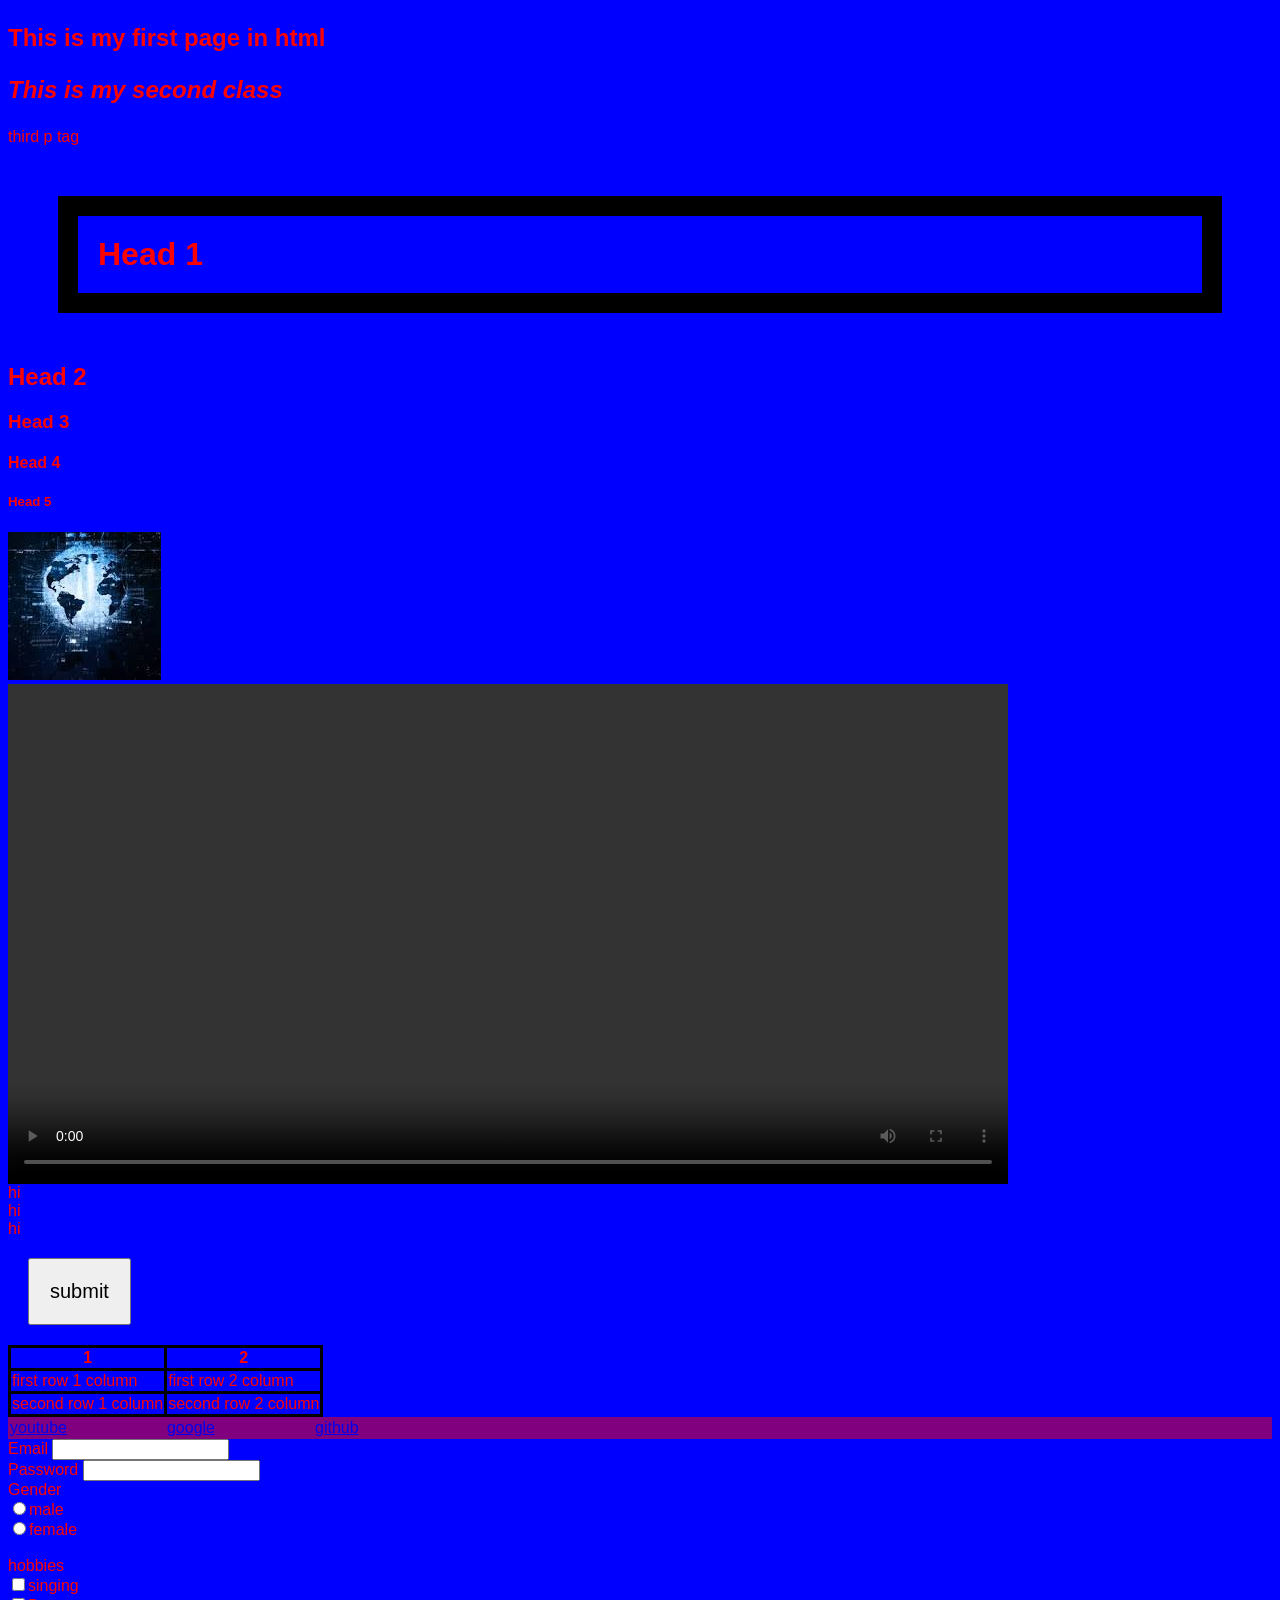
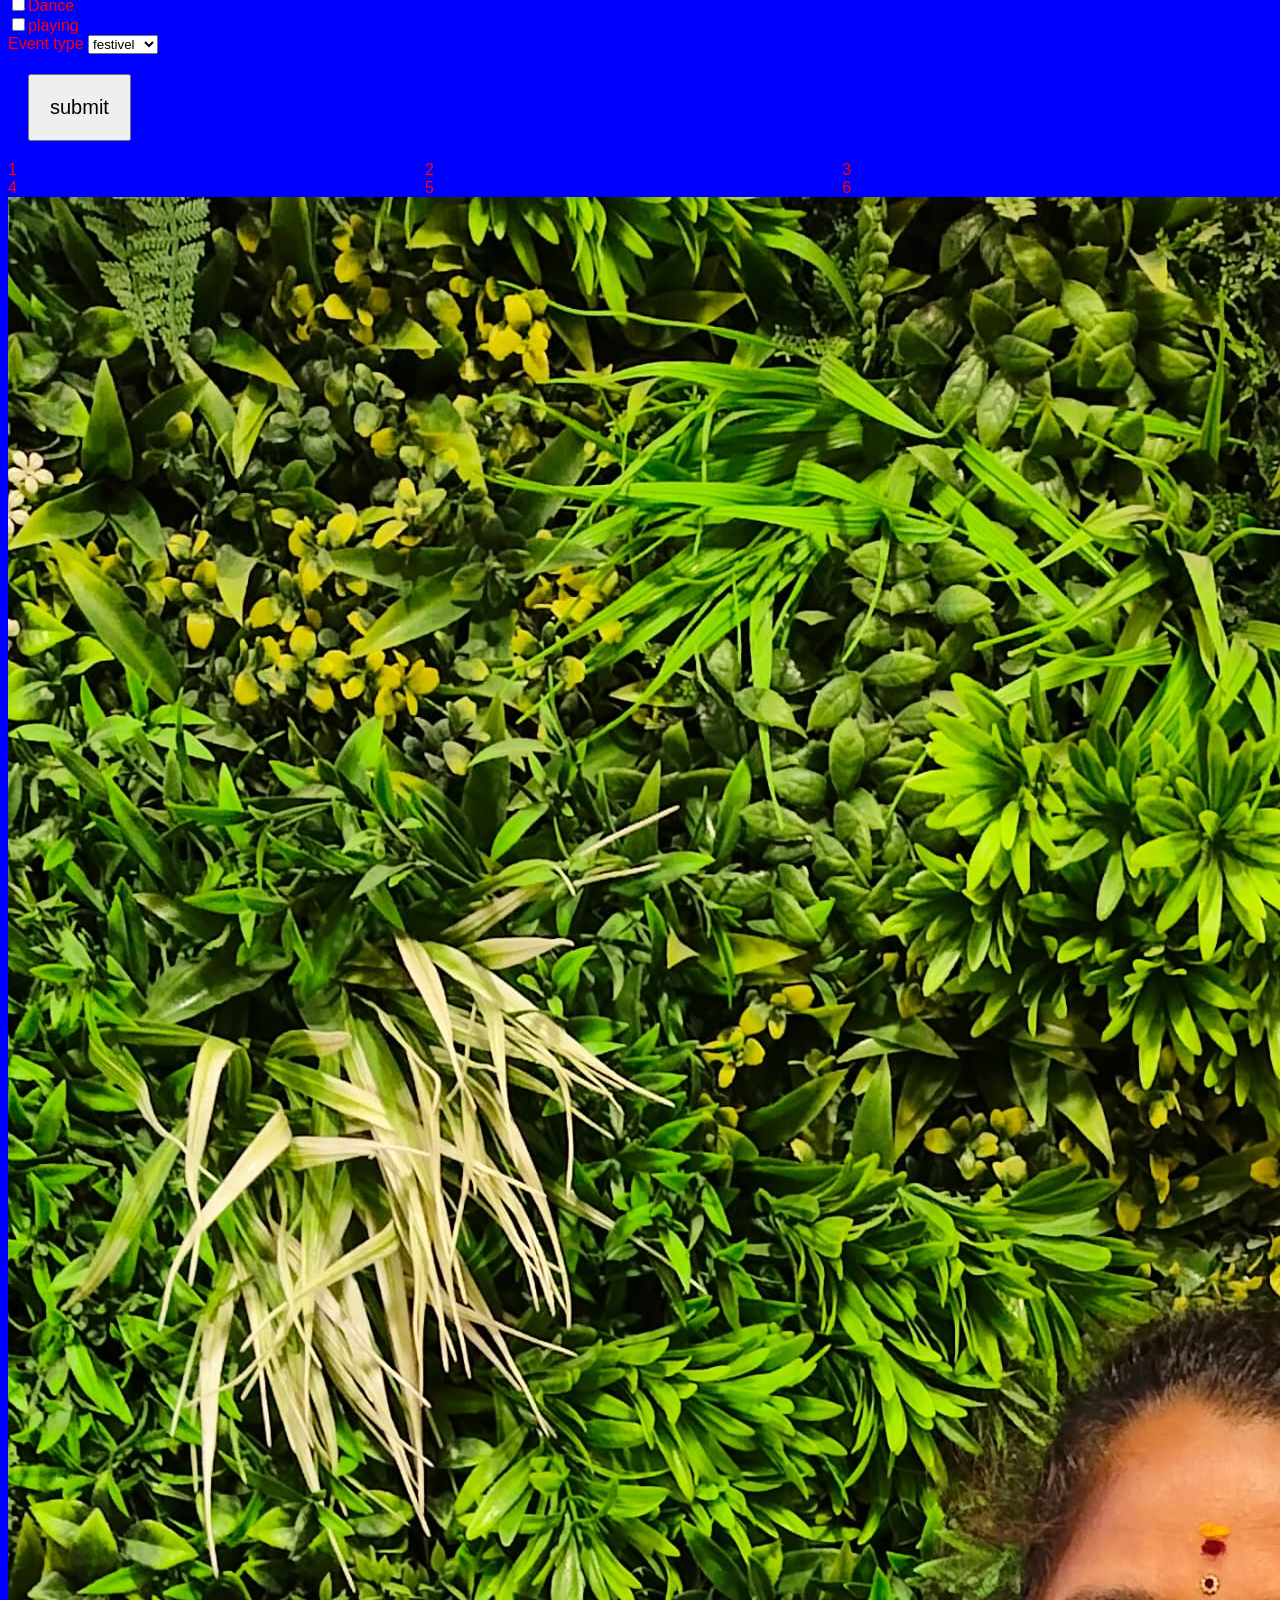
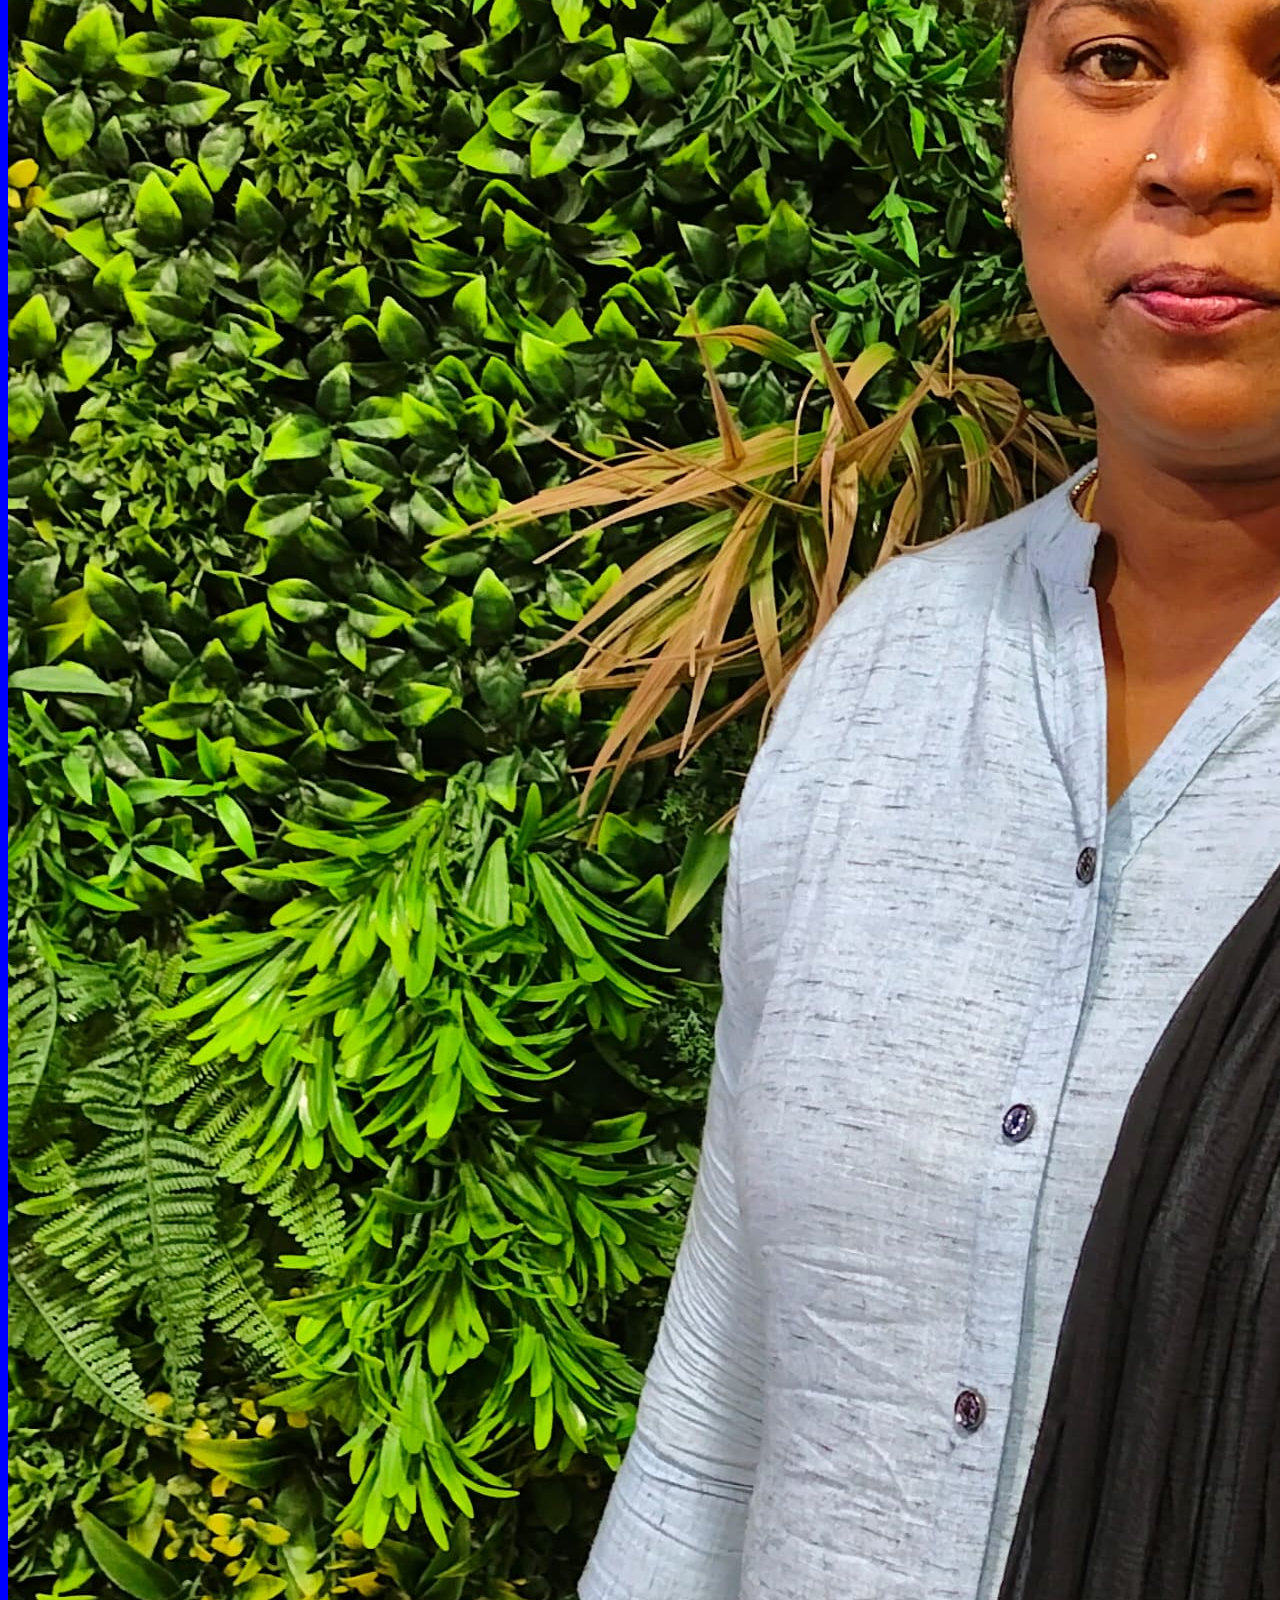
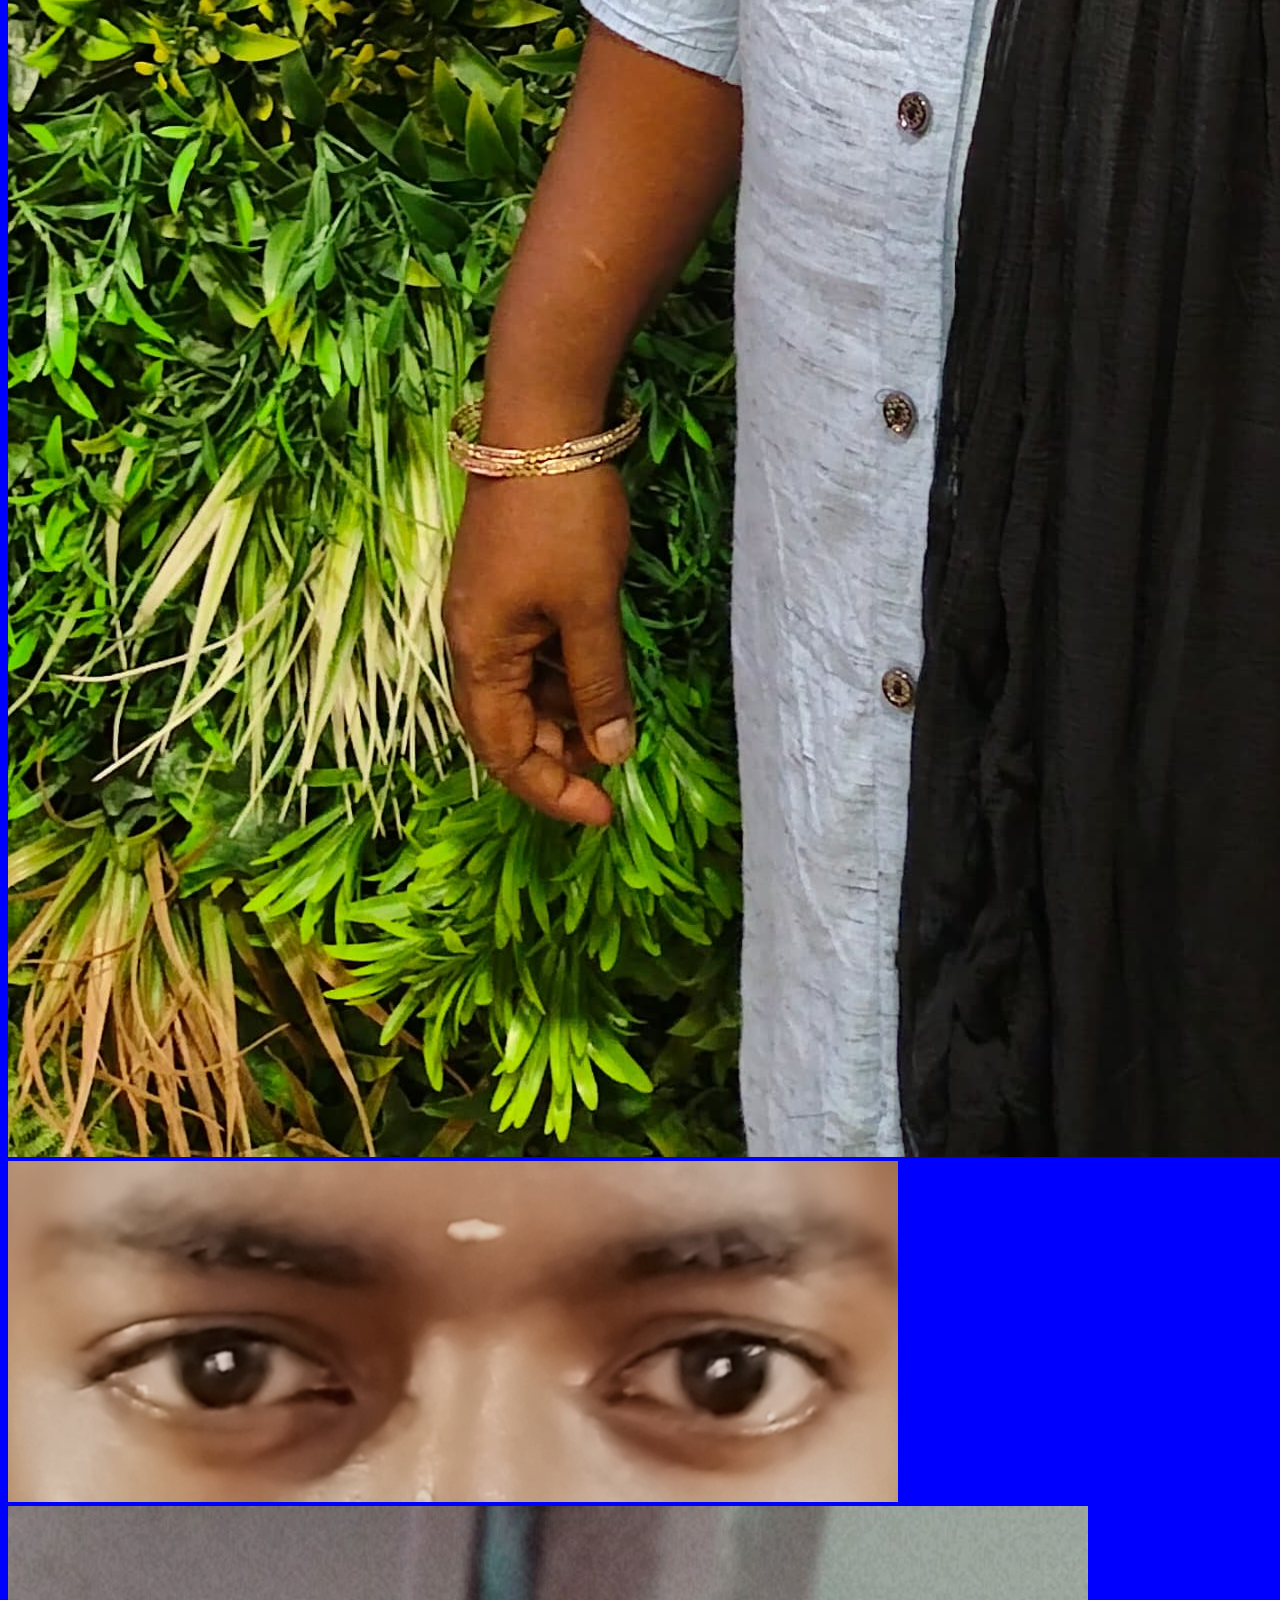
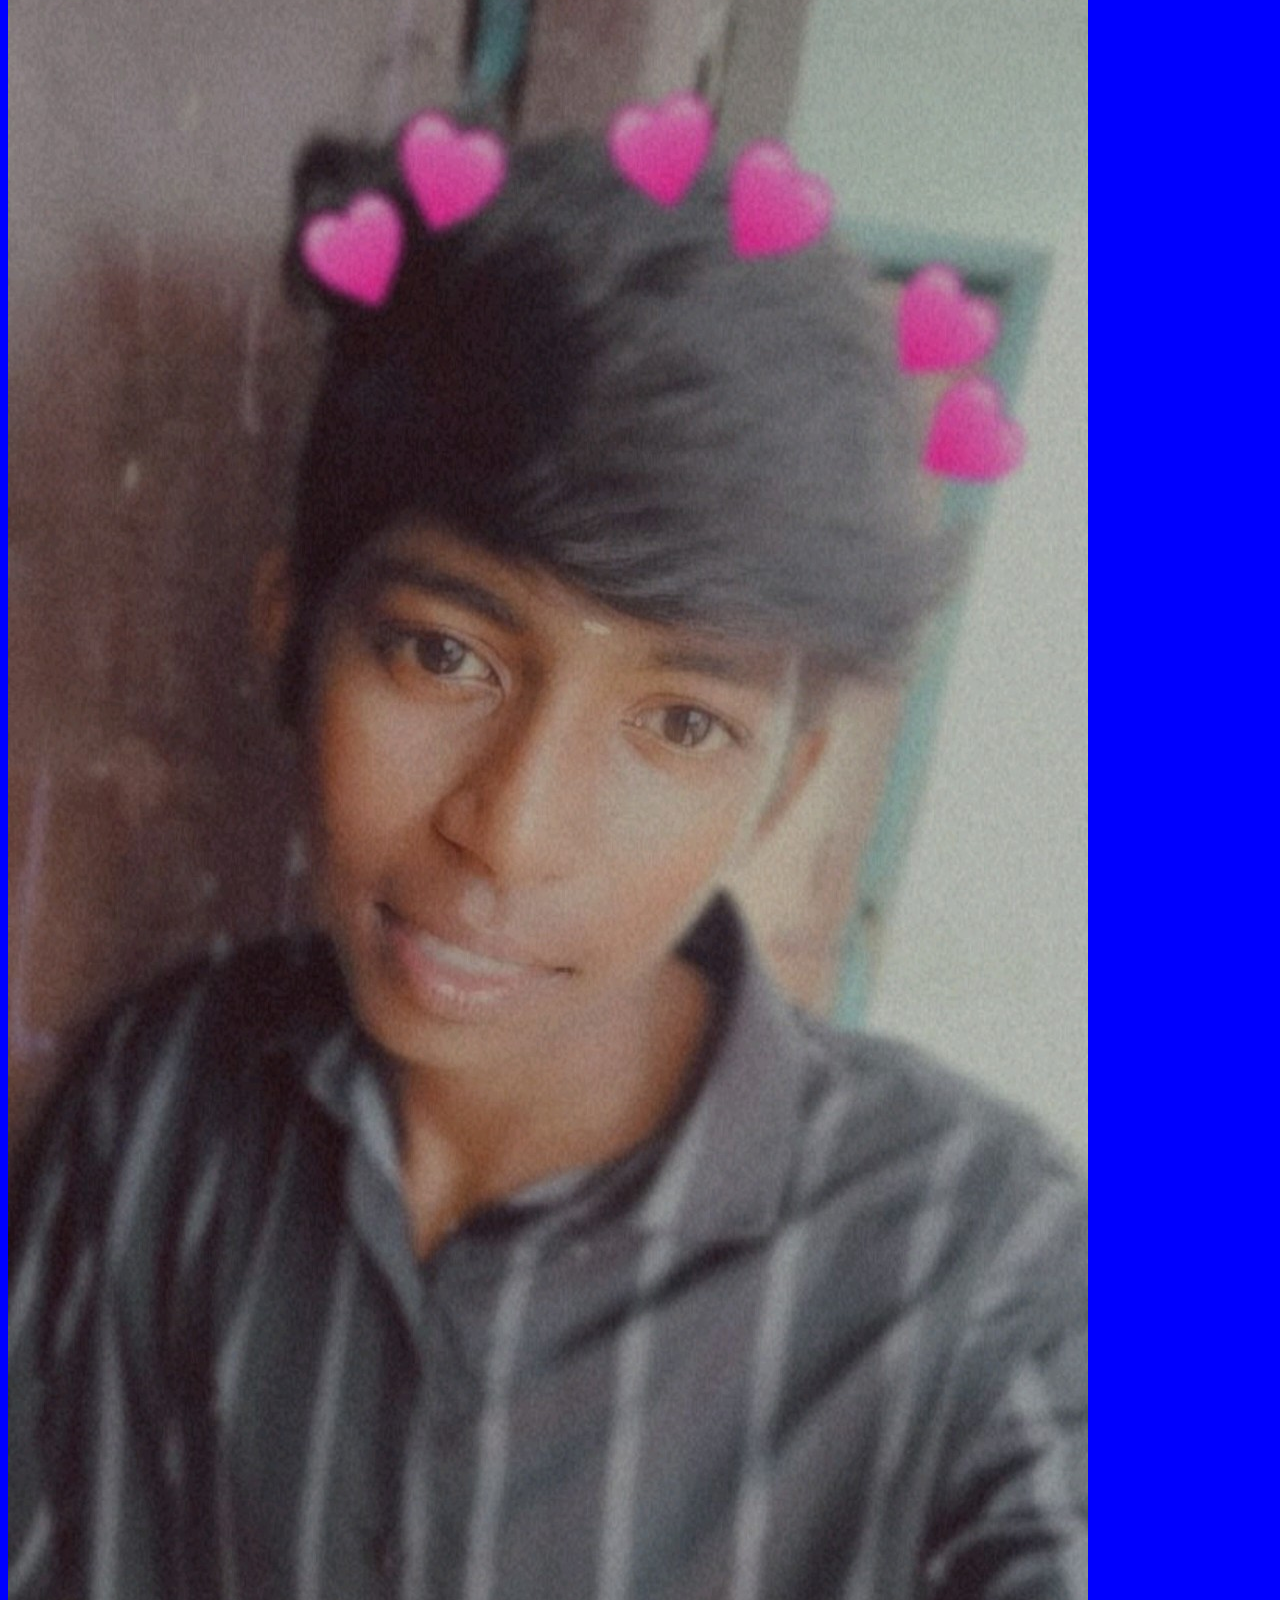
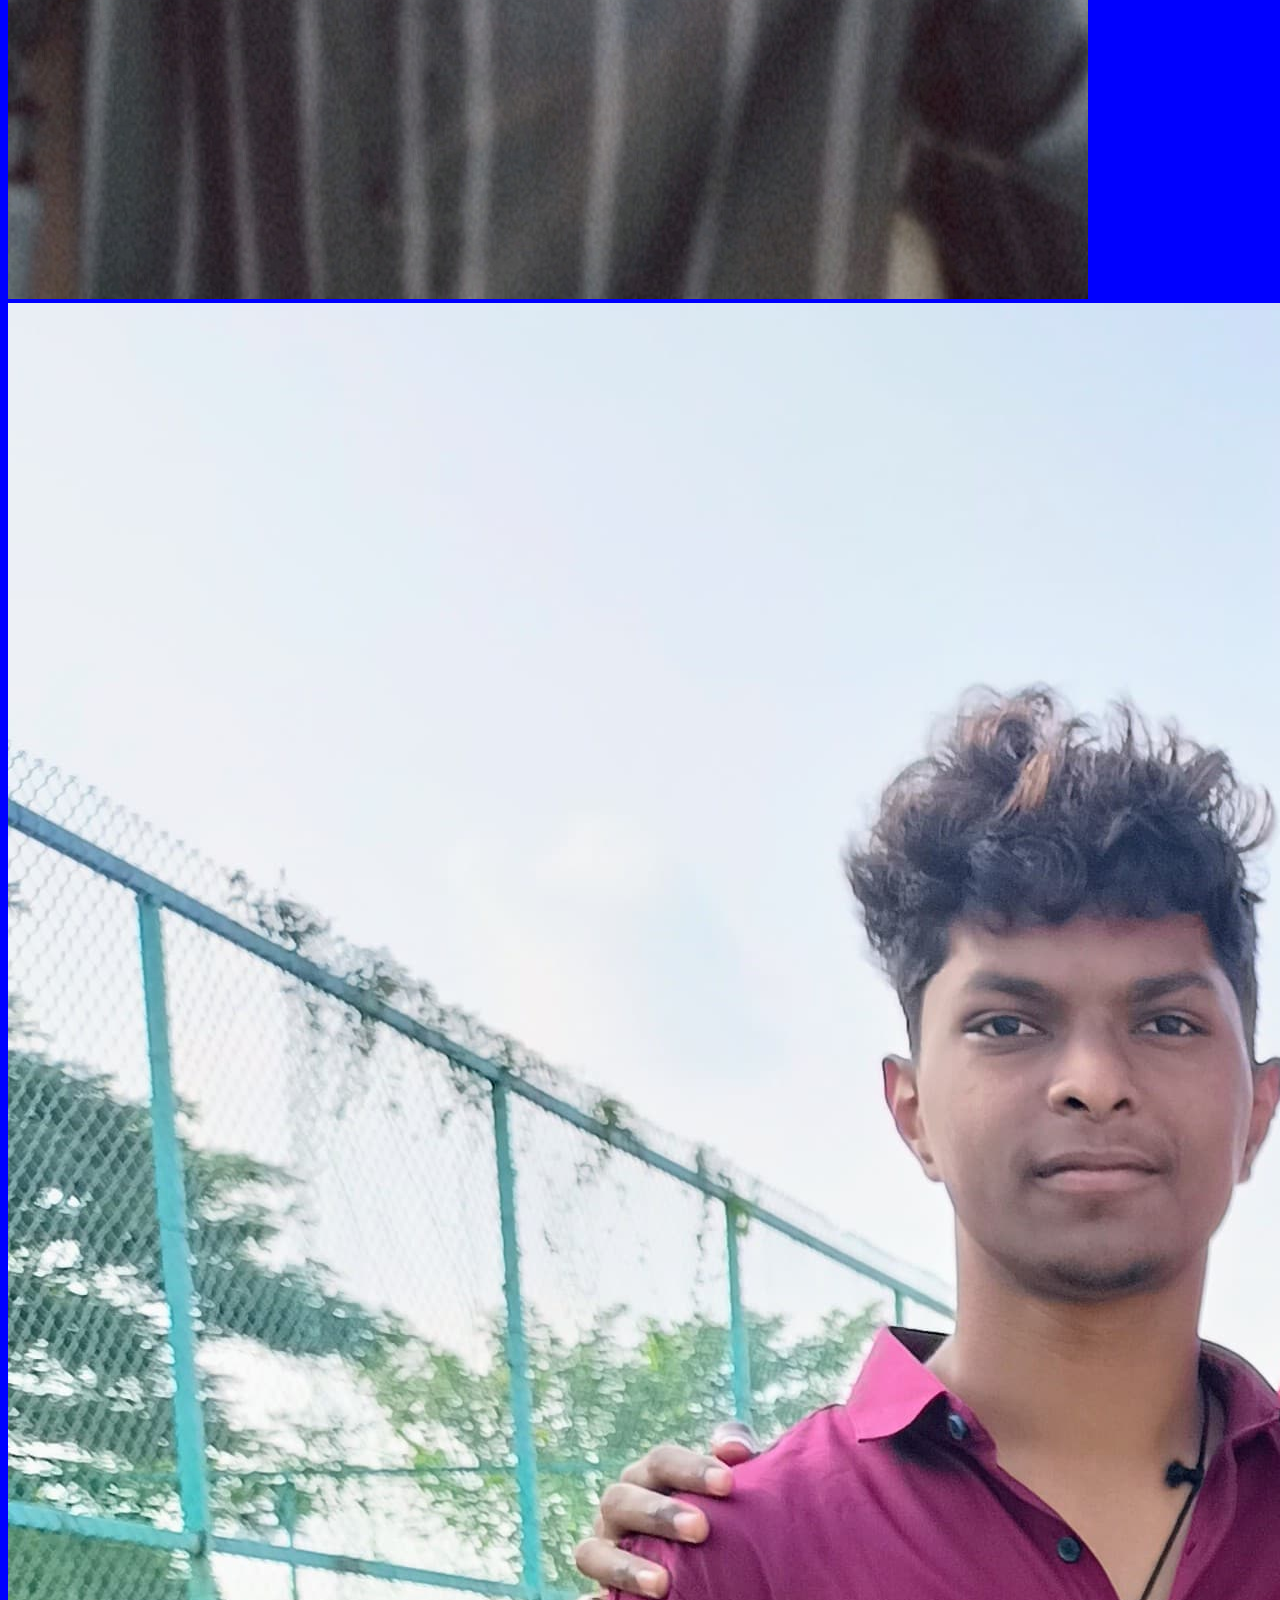
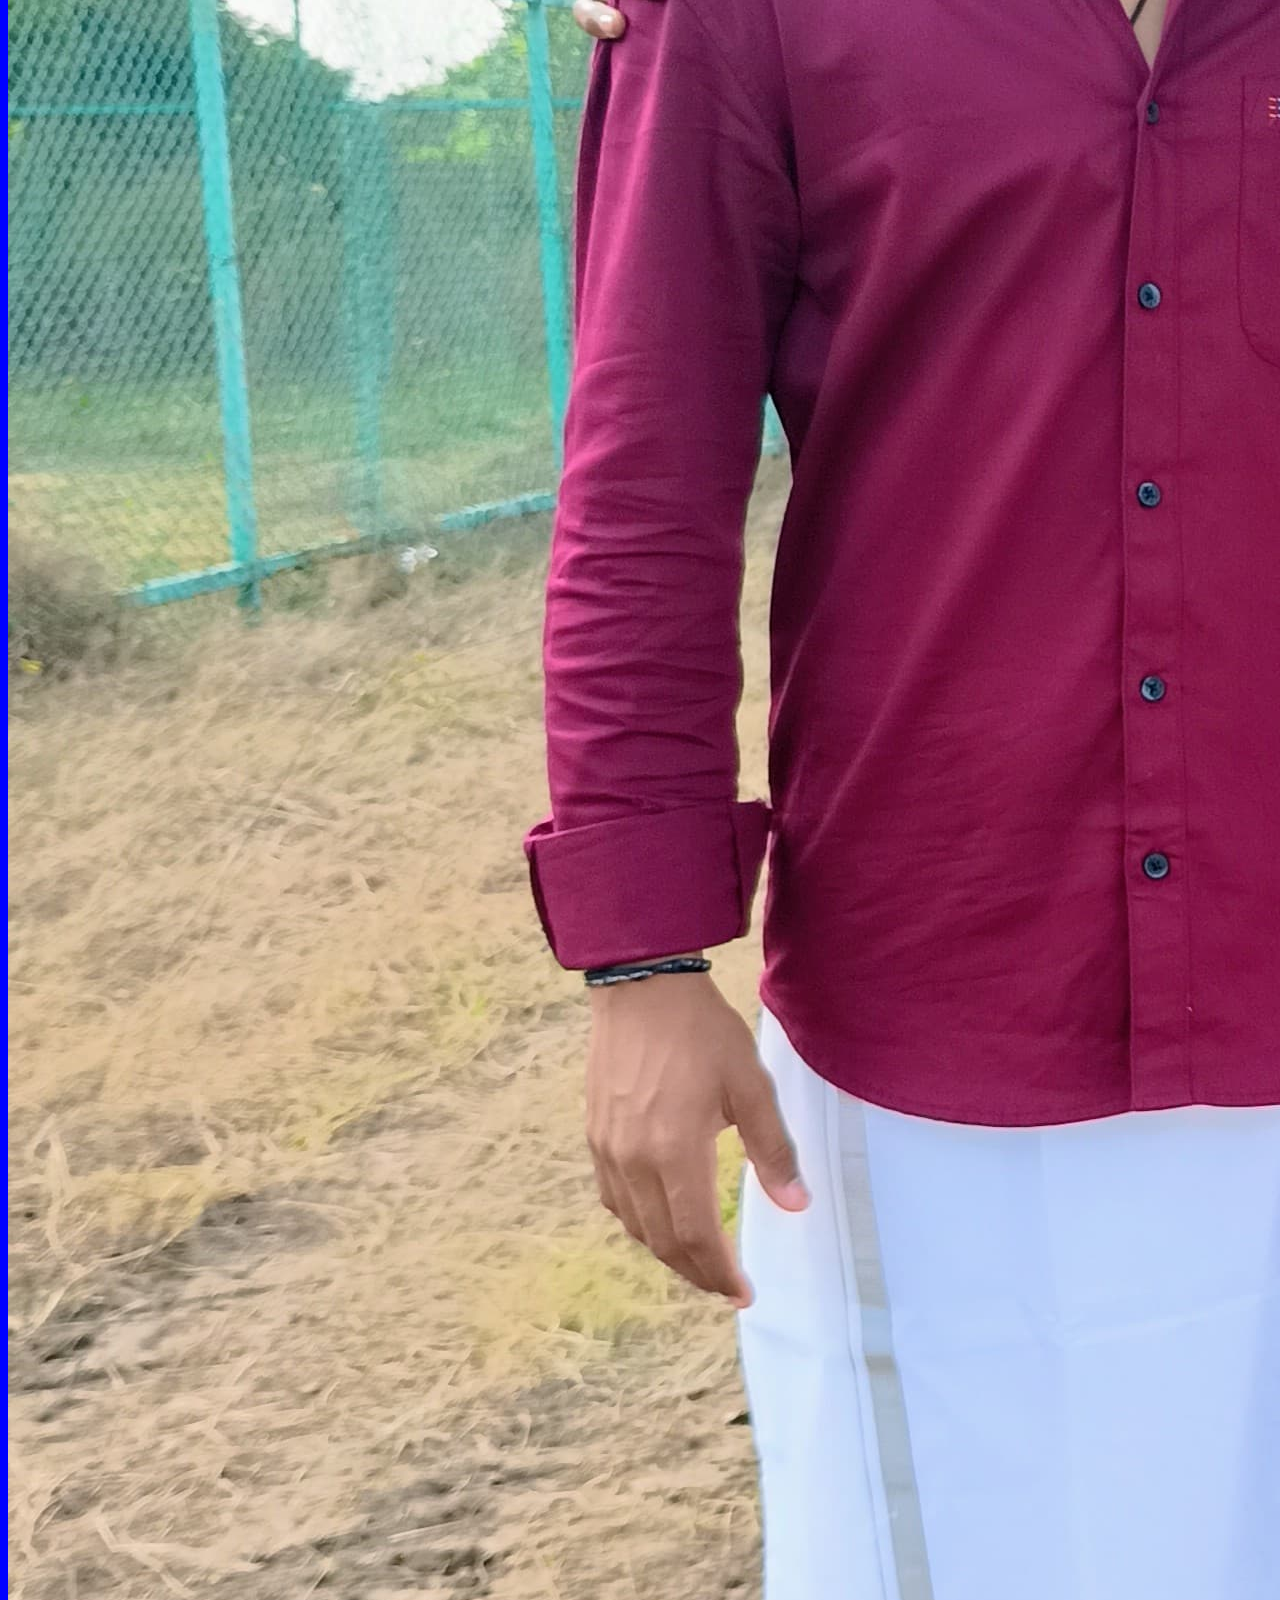
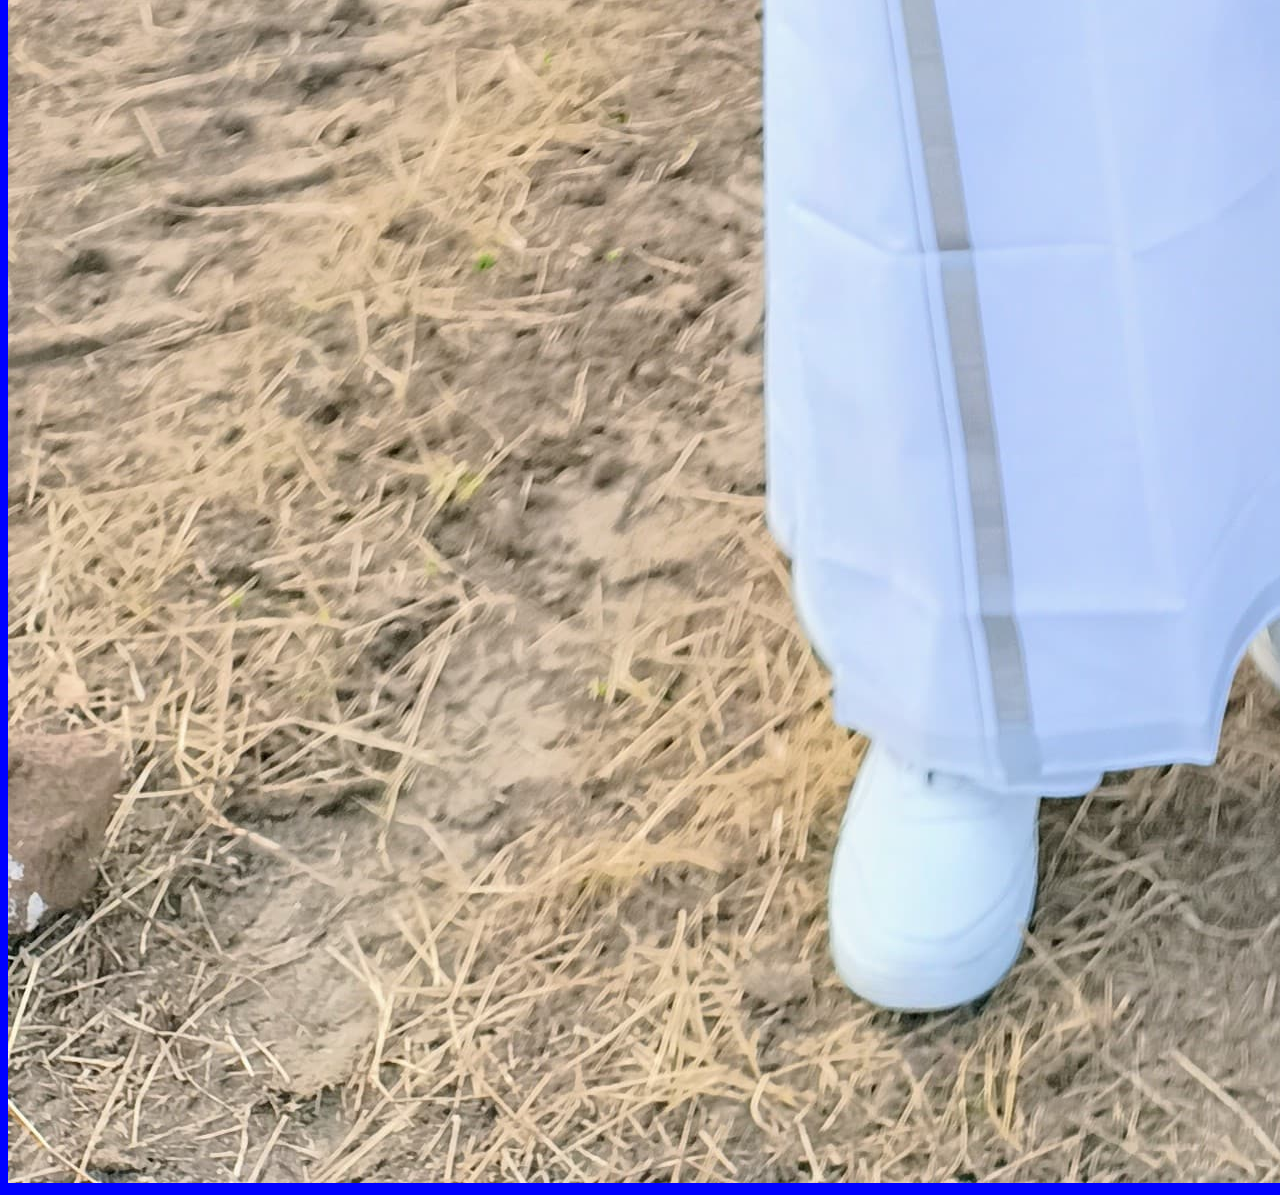
==== index.html @ 079abe18 "css - flexbox & grid" ====
<!DOCTYPE html>
<html>
     <head>
           <title> my first website</title>
           <link rel="stylesheet" href="batch2.css">
     </head>
     <body> 
        <p id ="p1" class="pclass">This is my first page in html</p>
        <p id ="p2" class="pclass">This is my second class</p>
        <p>third p tag </p>
        <h1>Head 1</h1>
        <h2>Head 2</h2>
        <h3>Head 3</h3>
        <h4>Head 4</h4>
        <h5>Head 5</h5>
        <div>
        <img src= "download.jfif"></div>
        <div>
        <video controls>
            <source src ="code.mp4" type="video/mp4">
        </video> </div>
        <header>hi</header>
        <main>hi</main>
        <footer>hi</footer>
        
        <button>submit</button>
        <table>
            <tr>
                <th> 1</th>
                <th>  2</th>
            </tr>
            <tr>
                <td>first row 1 column</th>
                <td>   first row 2 column</th>
            </tr>
            <tr>
                <td>second row 1 column</th>
                <td>   second row 2 column</th>
            </tr>
        </table>
        <nav>
            <a href = "https://youtube.com">youtube</a>
            <a href = "https://google.com">google</a>
            <a href = "https://github.com">github</a>
        </nav>
        <form>
            <label> Email</label>
            <input type ="email"><br>
            <label>Password</label>
            <input type="password"><br>
            <label> Gender<br>
                <input name ="gender" type="radio">male<br>
                <input name ="gender" type="radio">female<br>
            </label><br>
            <label>hobbies<br>
                 <input name ="gender" type="checkbox">singing<br>
                <input name ="gender" type="checkbox">Dance<br>
                <input name ="gender" type="checkbox">playing
            </label><br>
            <label>Event type</label>
            <select name ="Event">
                <option>festivel</option>
                <option>birthday</option>
                <option>others</option>
            </select><br>
            <button type="submit">submit</button>
        </form>
        <div class="grid">
            <div id = "one">1</div>
            <div id = "two">2</div>
            <div id = "three">3</div>
            <div id = "four">4</div>
            <div id = "five">5</div>
            <div id = "six">6</div>
        </div>
        <div>
            <div>
                <img src="mom.jpg">
            </div>
            <div>
                <img src="eye.jpg">
            </div>
            <div>
                <img src="image2.jpg">
            </div>
            <div>
                <img src="danceyyyyyyyy.jpg">
            </div>
        </div>
     </body>

</html>
---- batch2.css ----
body{
        color:red;
        background-color: blue;
        font-family: Arial, Helvetica, sans-serif;

     }
     /* p{
        font-size: 70px;
        font-style: italic;
        font-weight: bold;
        text-align: center; }*/
     
     /* img{
        display: block;
        margin-left: auto;
        margin-right: auto;
        border-radius: 500px;
        width: 500px
    } */
    video{
        display: block;
       height:500px;
       align-items: center;
    }
    ol{
        list-style-type: upper-roman;
    }
    ul{
        list-style-type: square;
    }
    table,th,td{
        border: 3px solid black;
        border-collapse: collapse;
    }
    h1{
        padding:20px;
        border: 20px solid black;
        margin: 50px;

    }
    button:hover{
        background-color: black;
        color: white;
        border-radius: 20px;
    }
    button{
        padding: 20px;
        margin: 20px;
        font-size: 20px;
    }   
    nav{
        background-color: purple;
        color:black;
        padding: 2px;
        text-align: center;
        display: flex;
        flex-direction: row;
        gap:100px
    }
    #p1{
        font-style: normal;
        font-size: x-large;
        font-weight: bold;
    }
    #p2{
        font-style: italic;
        font-size: x-large;
        font-weight: bold;
    }
    .pclass{
        fornt-size: large;
    }
    .grid{
        display: grid;
        grid-template-columns: 33% 33% 33%;
    }
    .festival{
       display:grid;
       grid-template-columns: 50% 50%;

    }
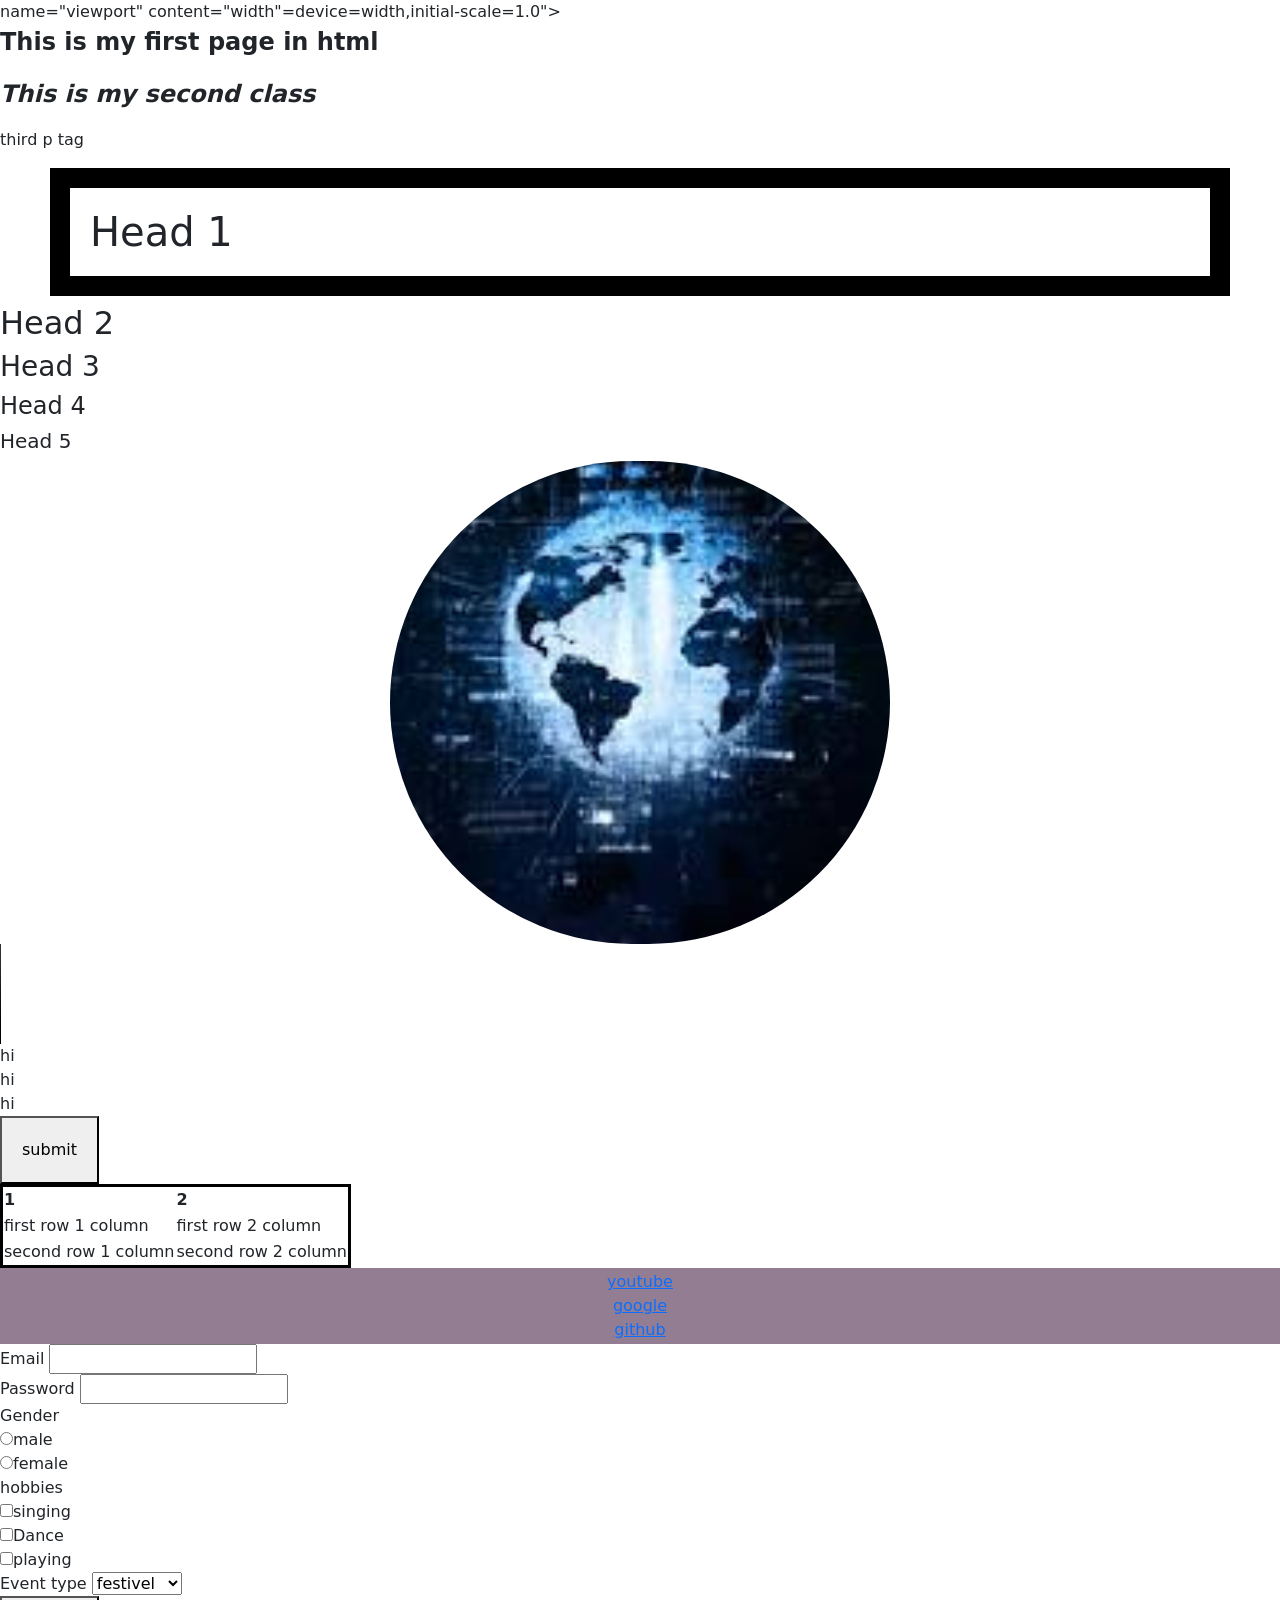
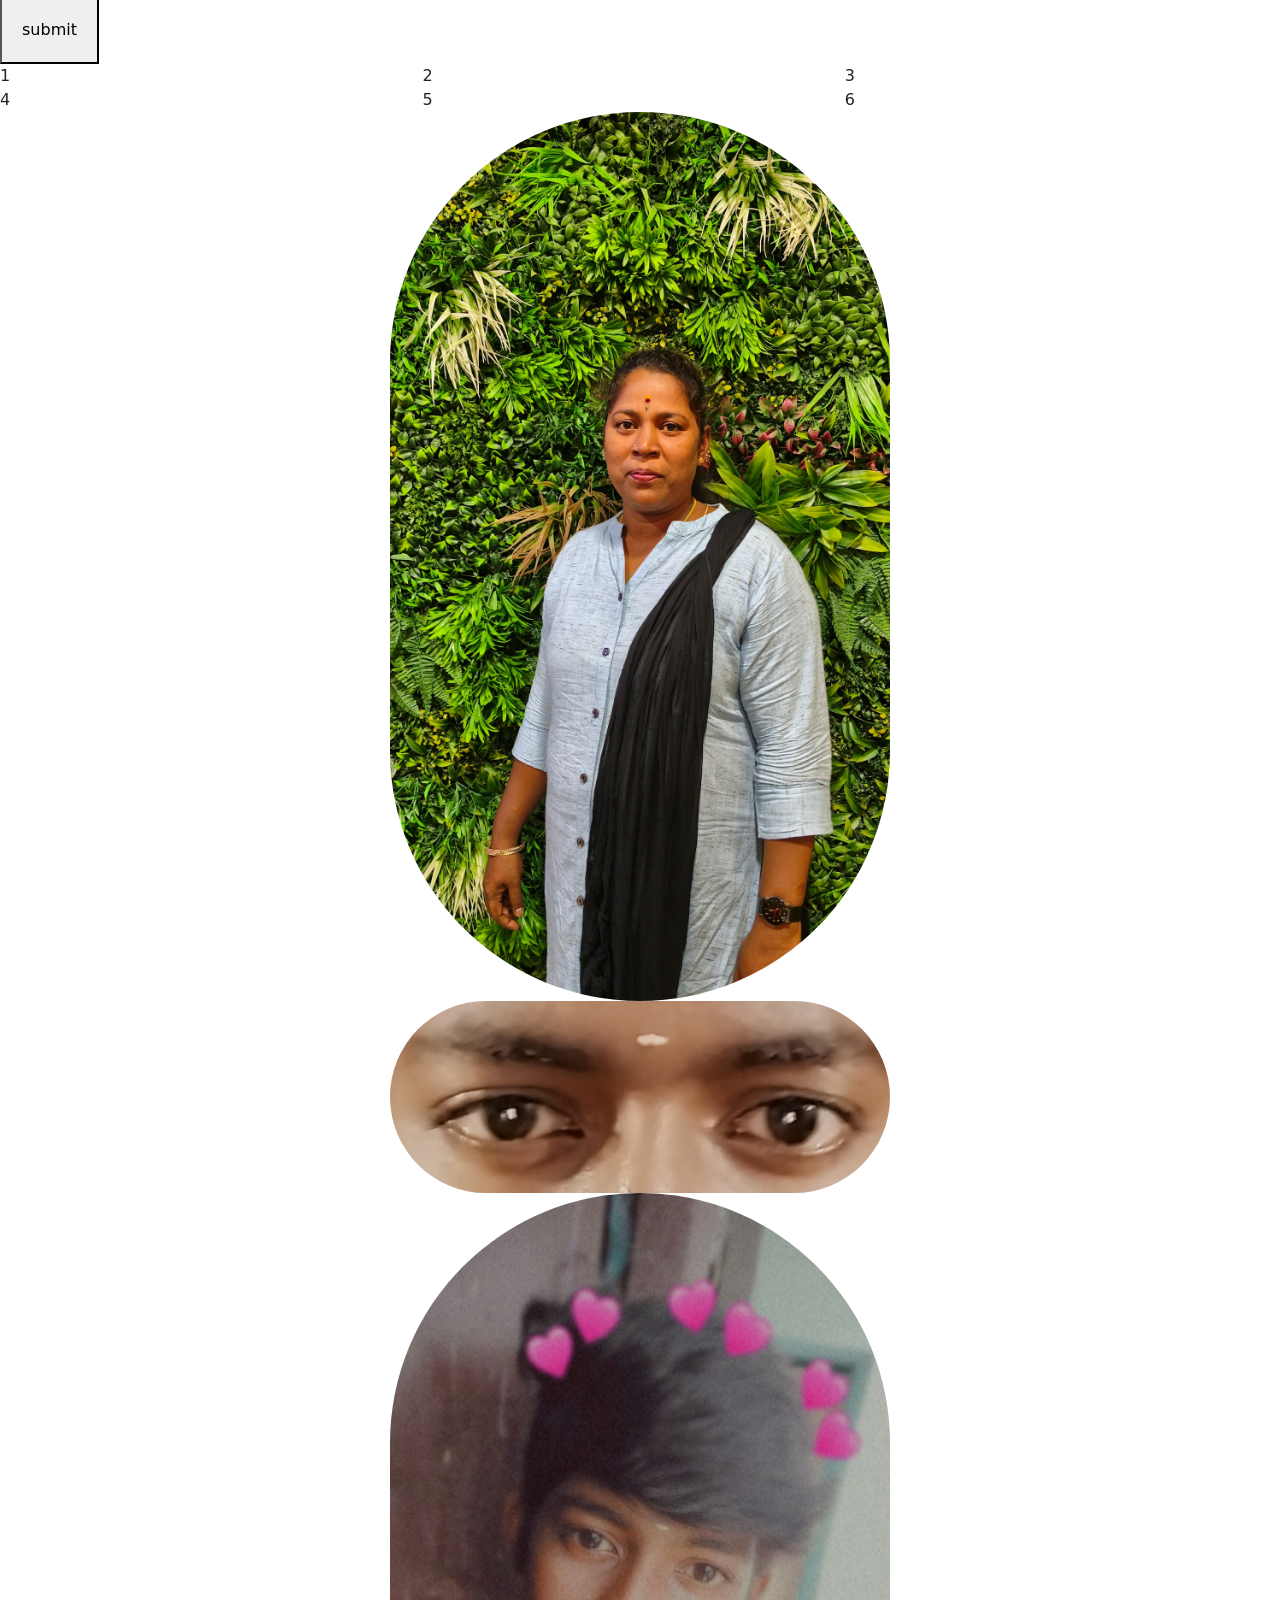
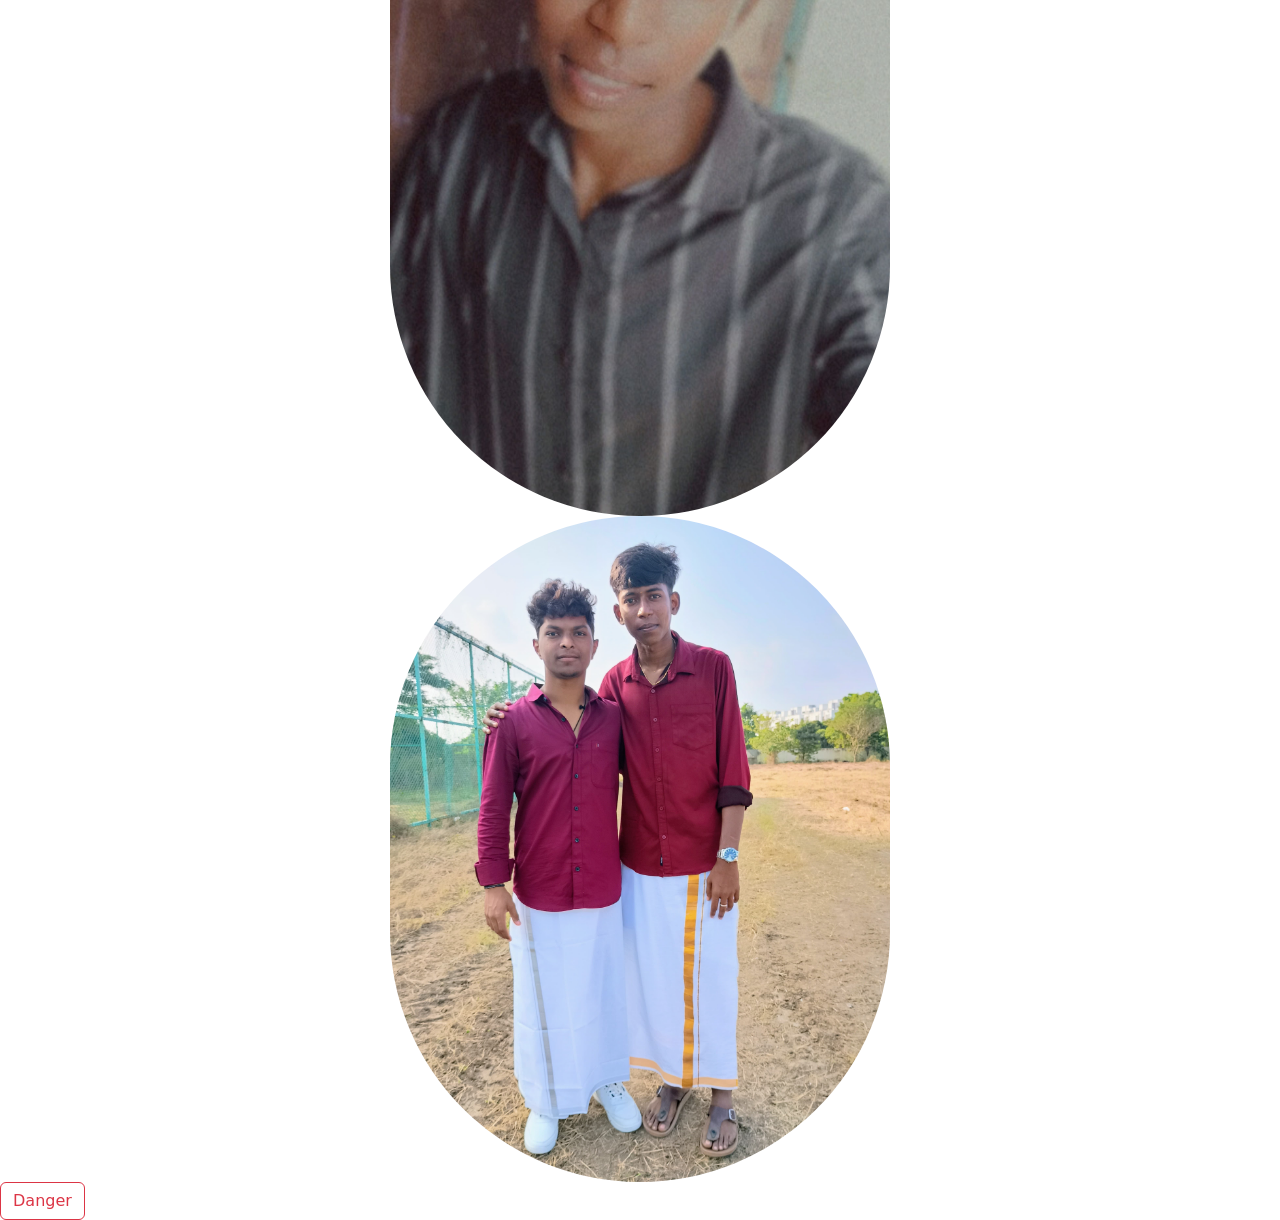
==== commit 43443a85: "Responsive Design" ====
--- a/index.html
+++ b/index.html
@@ -3,6 +3,10 @@
      <head>
            <title> my first website</title>
            <link rel="stylesheet" href="batch2.css">
+           <link href="https://cdn.jsdelivr.net/npm/bootstrap@5.3.8/dist/css/bootstrap.min.css" rel="stylesheet" integrity="sha384-sRIl4kxILFvY47J16cr9ZwB07vP4J8+LH7qKQnuqkuIAvNWLzeN8tE5YBujZqJLB" crossorigin="anonymous">
+     </head>
+     <head>
+        <meta> name="viewport" content="width"=device=width,initial-scale=1.0">
      </head>
      <body> 
         <p id ="p1" class="pclass">This is my first page in html</p>
@@ -87,6 +91,7 @@
                 <img src="danceyyyyyyyy.jpg">
             </div>
         </div>
+        <button type="button" class="btn btn-outline-danger">Danger</button>
      </body>
 
 </html>
--- a/batch2.css
+++ b/batch2.css
@@ -11,16 +11,22 @@
         font-weight: bold;
         text-align: center; }*/
      
-     /* img{
+     img{
         display: block;
         margin-left: auto;
         margin-right: auto;
         border-radius: 500px;
         width: 500px
-    } */
+    } 
+    @media (max-width: 600px){
+        img{
+            height:auto;
+            width: 100px;
+        }
+    }
     video{
         display: block;
-       height:500px;
+       height:100px;
        align-items: center;
     }
     ol{
@@ -50,13 +56,19 @@
         font-size: 20px;
     }   
     nav{
-        background-color: purple;
+        background-color: rgb(146, 125, 146);
         color:black;
         padding: 2px;
         text-align: center;
         display: flex;
-        flex-direction: row;
-        gap:100px
+        flex-direction: column;
+        /* gap:100px */
+    }
+    @media(min-width:1024) 
+    {
+      display: flex;
+      flex-direction: row;
+      gap:100px;    
     }
     #p1{
         font-style: normal;
@@ -75,6 +87,13 @@
         display: grid;
         grid-template-columns: 33% 33% 33%;
     }
+    @media (min-width: 1024px) {
+        .grid{
+            display: grid;
+            grid-template-columns: 33% 33% 33%;
+        }
+        
+    }
     .festival{
        display:grid;
        grid-template-columns: 50% 50%;
